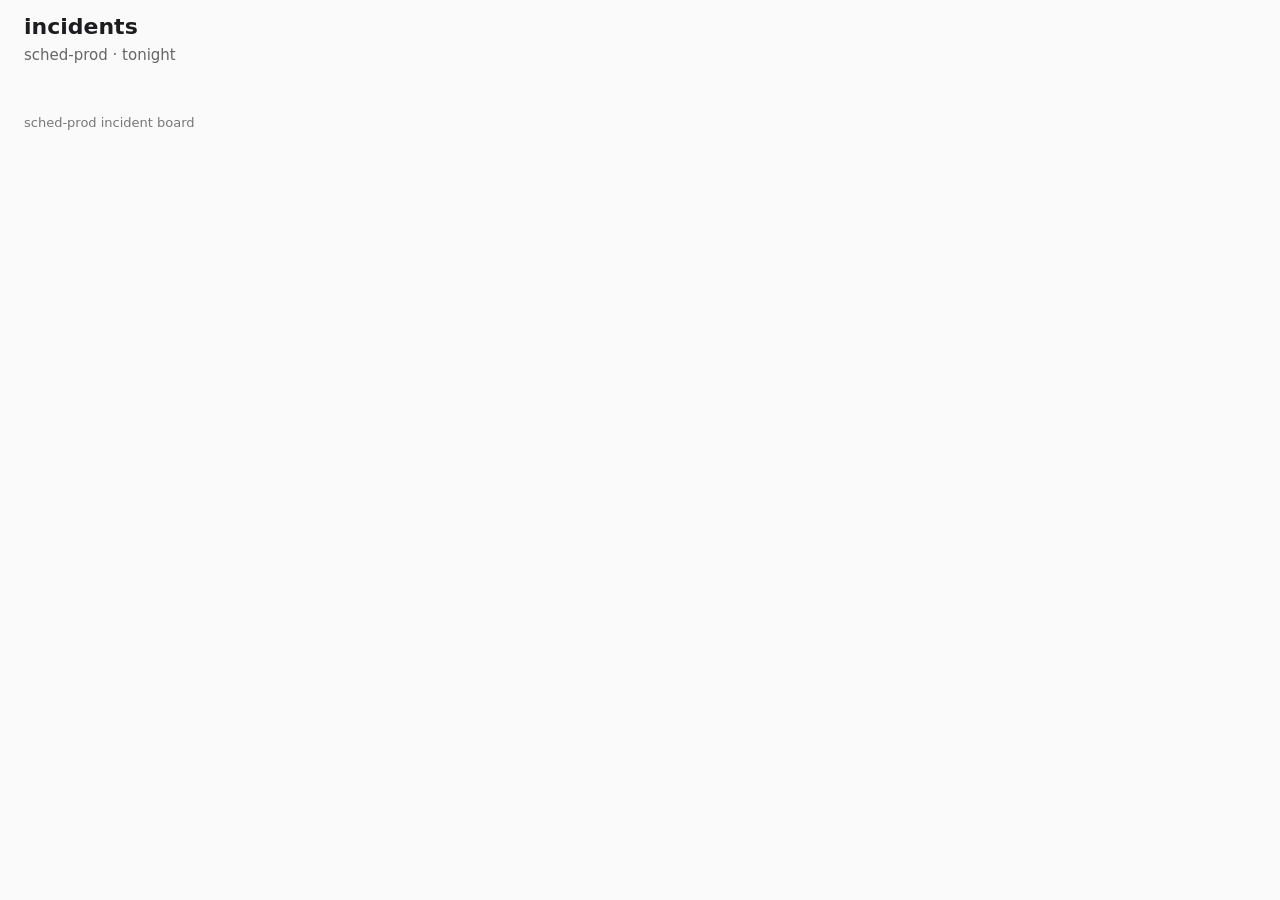
==== app/index.html @ 5c1c8600 "Starter as handed over" ====
<!doctype html>
<html lang="en">
  <head>
    <meta charset="utf-8" />
    <meta name="viewport" content="width=device-width, initial-scale=1" />
    <title>sched-prod · incidents</title>
    <link rel="stylesheet" href="style.css" />
    <script type="module" src="app.js"></script>
  </head>
  <body>
    <header>
      <h1>incidents</h1>
      <p class="sub">sched-prod · tonight</p>
    </header>
    <main data-testid="board">
      <ul data-testid="incident-list" class="list"></ul>
    </main>
    <footer>sched-prod incident board</footer>
  </body>
</html>
---- app/style.css ----
body { margin: 0; font: 15px/1.4 system-ui, sans-serif; color: #1d1d1f; background: #fafafa; }
header, main, footer { padding: 12px 24px; }
h1 { margin: 0; font-size: 22px; }
.sub { margin: 2px 0 0; color: #666; }
.list { list-style: none; margin: 0; padding: 0; max-width: 960px; }
.row { display: grid; grid-template-columns: 90px 50px 1fr 200px auto; gap: 12px; align-items: center; min-height: 44px; padding: 0 12px; border-bottom: 1px solid #e5e5e5; background: #fff; }
.row .id { font-family: ui-monospace, monospace; }
.row.sev1 .sev { color: #b00020; font-weight: 600; }
.row.sev2 .sev { color: #a15c00; }
.row time { color: #555; font-variant-numeric: tabular-nums; }
footer { color: #777; font-size: 13px; }
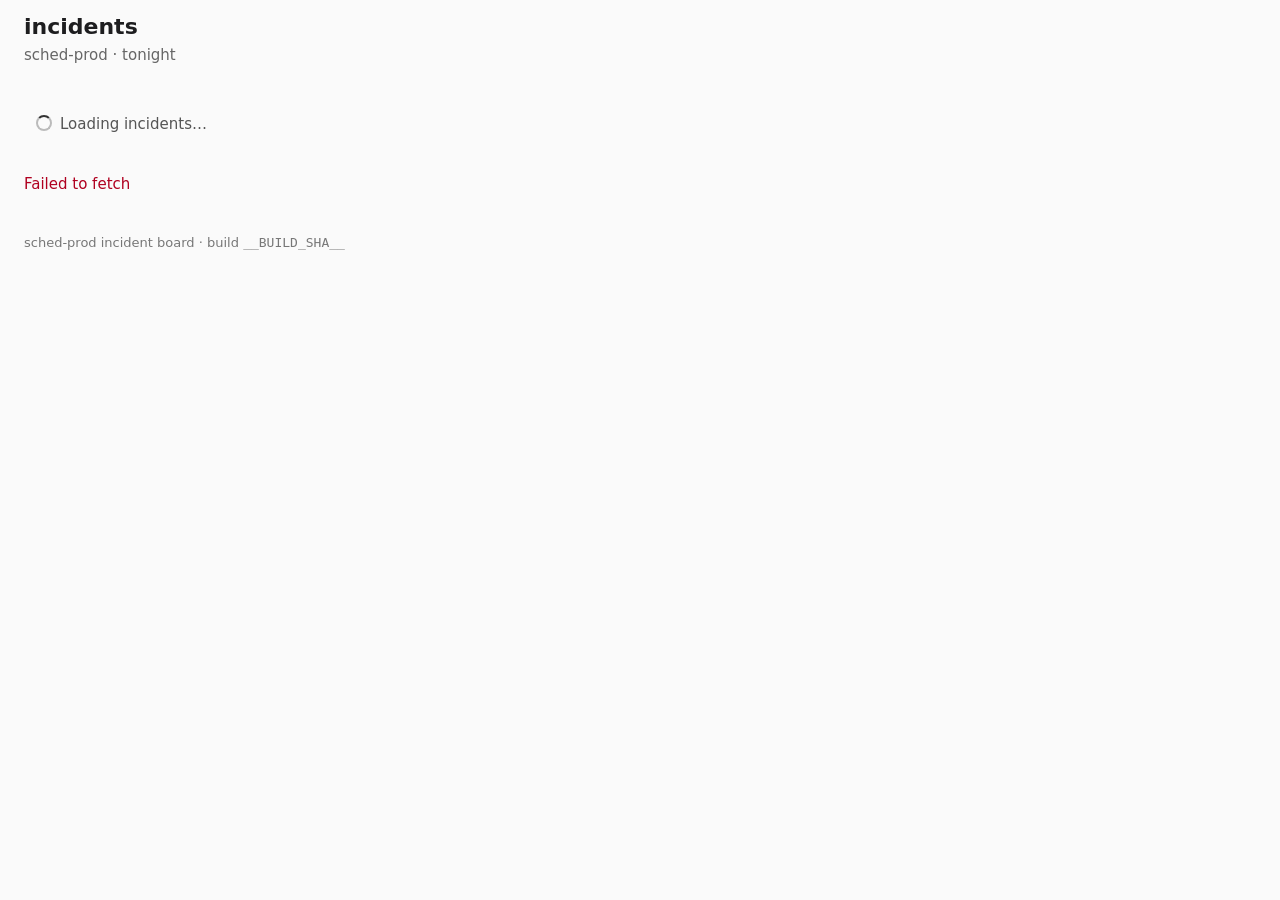
==== commit f7d58449: "SCHED-4511..4514: live list with Ack, loader, 2s refresh, local times; build sha" ====
--- a/app/index.html
+++ b/app/index.html
@@ -3,6 +3,7 @@
   <head>
     <meta charset="utf-8" />
     <meta name="viewport" content="width=device-width, initial-scale=1" />
+    <meta name="build" content="__BUILD_SHA__" />
     <title>sched-prod · incidents</title>
     <link rel="stylesheet" href="style.css" />
     <script type="module" src="app.js"></script>
@@ -13,8 +14,11 @@
       <p class="sub">sched-prod · tonight</p>
     </header>
     <main data-testid="board">
-      <ul data-testid="incident-list" class="list"></ul>
+      <div data-testid="loader" class="loader" role="status" aria-live="polite">Loading incidents…</div>
+      <p class="error" role="alert" hidden></p>
+      <p data-testid="empty" class="empty" hidden>No incidents tonight.</p>
+      <ul data-testid="incident-list" class="list" hidden></ul>
     </main>
-    <footer>sched-prod incident board</footer>
+    <footer>sched-prod incident board · build <code data-testid="build-sha">__BUILD_SHA__</code></footer>
   </body>
 </html>
--- a/app/style.css
+++ b/app/style.css
@@ -9,3 +9,14 @@
 .row.sev2 .sev { color: #a15c00; }
 .row time { color: #555; font-variant-numeric: tabular-nums; }
 footer { color: #777; font-size: 13px; }
+[hidden] { display: none !important; }
+.loader { padding: 24px 12px; color: #555; }
+.loader::before { content: ''; display: inline-block; width: 12px; height: 12px; margin-right: 8px; border: 2px solid #bbb; border-top-color: #333; border-radius: 50%; animation: spin .8s linear infinite; vertical-align: -2px; }
+@keyframes spin { to { transform: rotate(360deg); } }
+.empty { color: #555; }
+.error { color: #b00020; }
+.row .act { min-width: 70px; text-align: right; }
+.row button { font: inherit; padding: 4px 12px; border: 1px solid #888; border-radius: 4px; background: #fff; cursor: pointer; }
+.row button:disabled { cursor: progress; opacity: .6; }
+.row .acked { color: #1b6e2e; font-weight: 600; }
+.row.is-acked { background: #f2f8f3; }
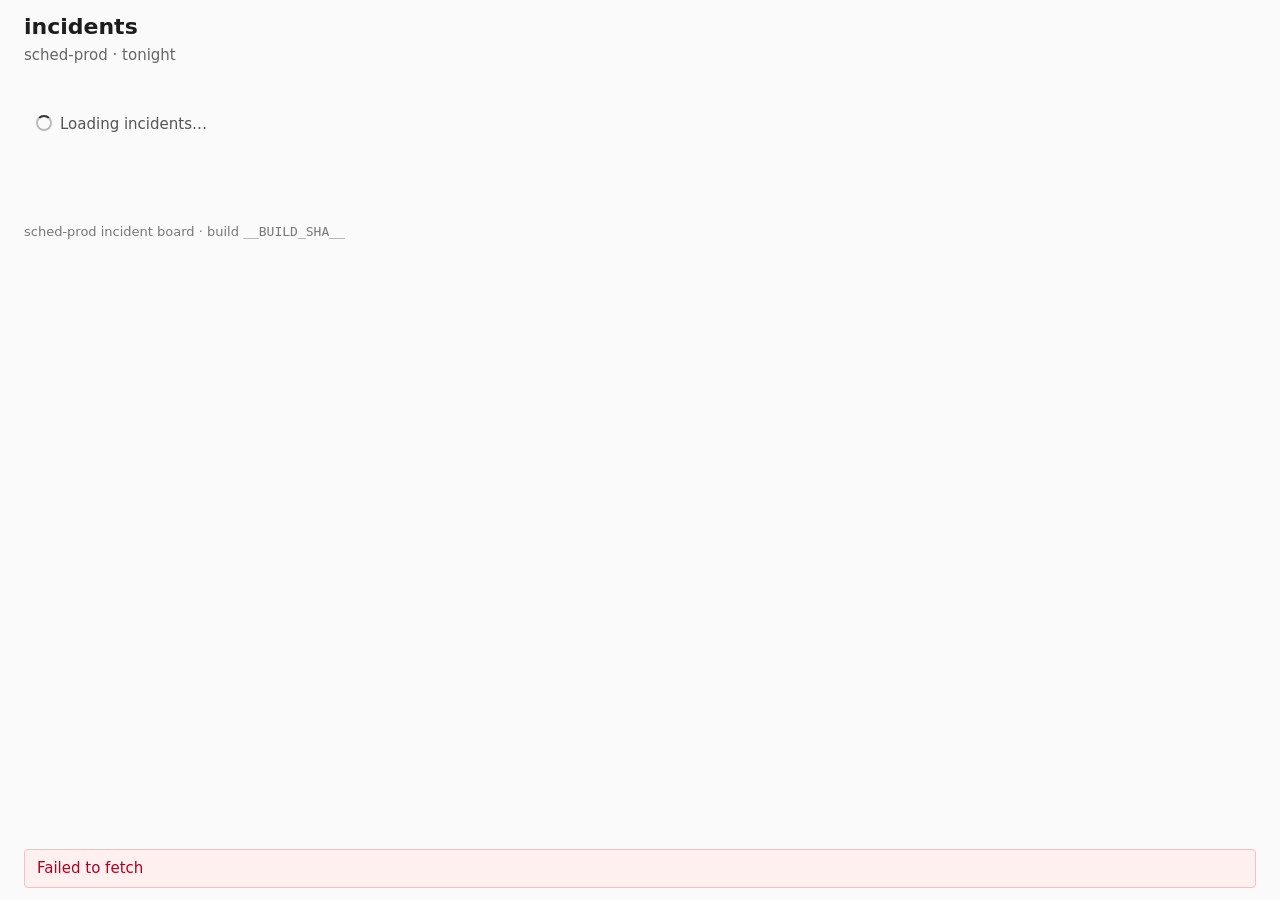
==== commit 771b0cfa: "R1 per product: list holds still; new incidents wait behind a "N new" bar (new-bar)" ====
--- a/app/index.html
+++ b/app/index.html
@@ -16,6 +16,7 @@
     <main data-testid="board">
       <div data-testid="loader" class="loader" role="status" aria-live="polite">Loading incidents…</div>
       <p class="error" role="alert" hidden></p>
+      <div class="new-slot"><button type="button" data-testid="new-bar" class="new-bar" hidden></button></div>
       <p data-testid="empty" class="empty" hidden>No incidents tonight.</p>
       <ul data-testid="incident-list" class="list" hidden></ul>
     </main>
--- a/app/style.css
+++ b/app/style.css
@@ -20,3 +20,8 @@
 .row button:disabled { cursor: progress; opacity: .6; }
 .row .acked { color: #1b6e2e; font-weight: 600; }
 .row.is-acked { background: #f2f8f3; }
+/* The bar's slot keeps its height, so showing the bar never moves the rows. */
+.new-slot { height: 40px; max-width: 960px; display: flex; align-items: center; }
+.new-bar { font: inherit; font-weight: 600; width: 100%; height: 34px; border: 0; border-radius: 4px; background: #1d4ed8; color: #fff; cursor: pointer; }
+/* Errors float at the bottom, so they never push the rows. */
+.error { position: fixed; left: 24px; right: 24px; bottom: 12px; margin: 0; padding: 8px 12px; background: #fff0f0; border: 1px solid #f3c0c0; border-radius: 4px; }
